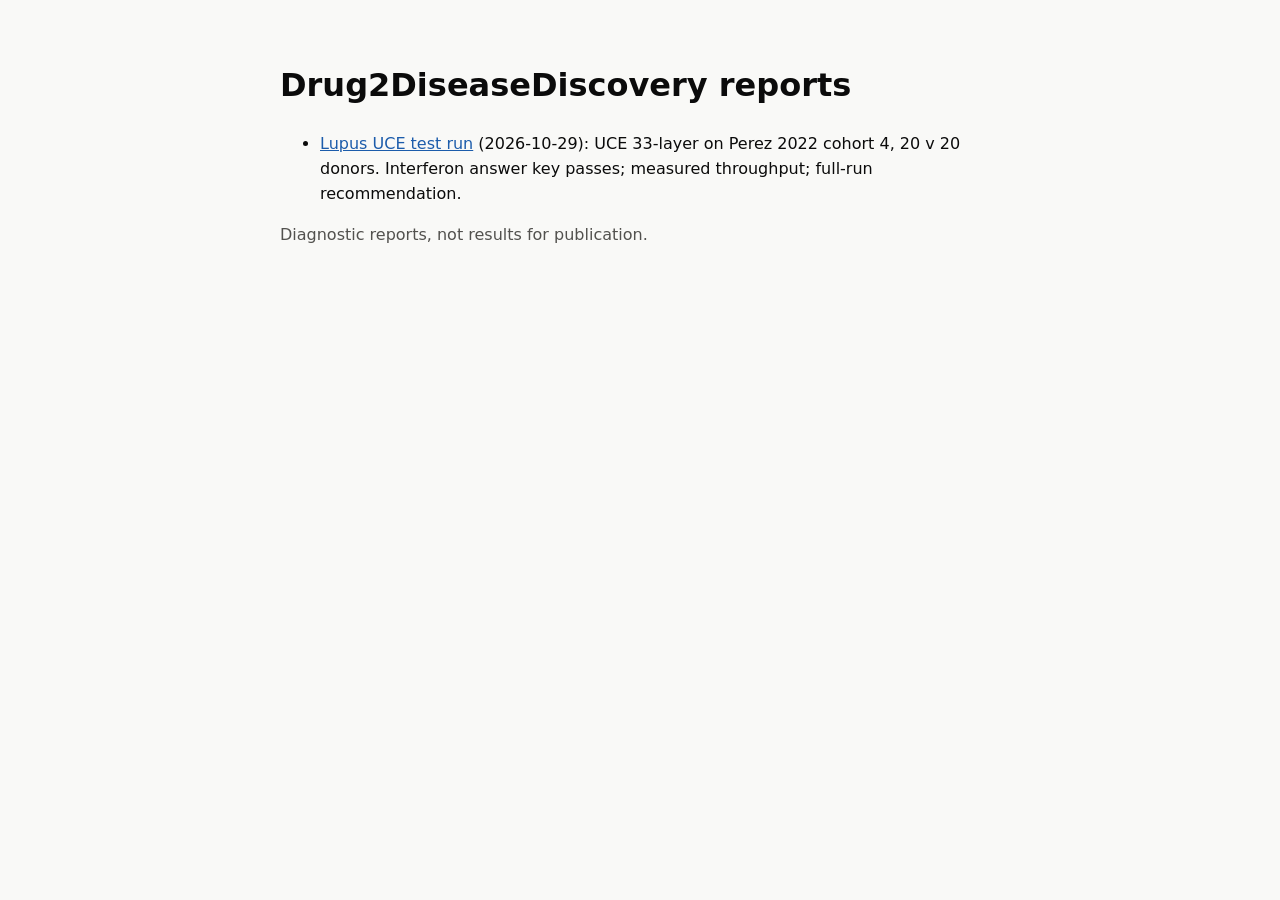
==== docs/index.html @ bebe45bc "Lupus UCE test report for GitHub Pages; cluster_check.R" ====
<!doctype html>
<html lang="en">
<head>
<meta charset="utf-8">
<meta name="viewport" content="width=device-width, initial-scale=1">
<title>Drug2DiseaseDiscovery Reports</title>
<style>
:root { --page: #f9f9f7; --ink: #0b0b0b; --ink-2: #52514e; --link: #1c5cab; }
@media (prefers-color-scheme: dark) { :root { --page: #0d0d0d; --ink: #f0efec; --ink-2: #c3c2b7; --link: #86b6ef; } }
body { margin: 0; background: var(--page); color: var(--ink); font: 16px/1.55 system-ui, -apple-system, sans-serif; }
main { max-width: 720px; margin: 0 auto; padding: 40px 16px; }
a { color: var(--link); } p { color: var(--ink-2); }
</style>
</head>
<body>
<main>
<h1>Drug2DiseaseDiscovery reports</h1>
<ul>
<li><a href="lupus-uce-test.html">Lupus UCE test run</a> (2026-10-29): UCE 33-layer on Perez 2022 cohort 4, 20 v 20 donors. Interferon answer key passes; measured throughput; full-run recommendation.</li>
</ul>
<p>Diagnostic reports, not results for publication.</p>
</main>
</body>
</html>
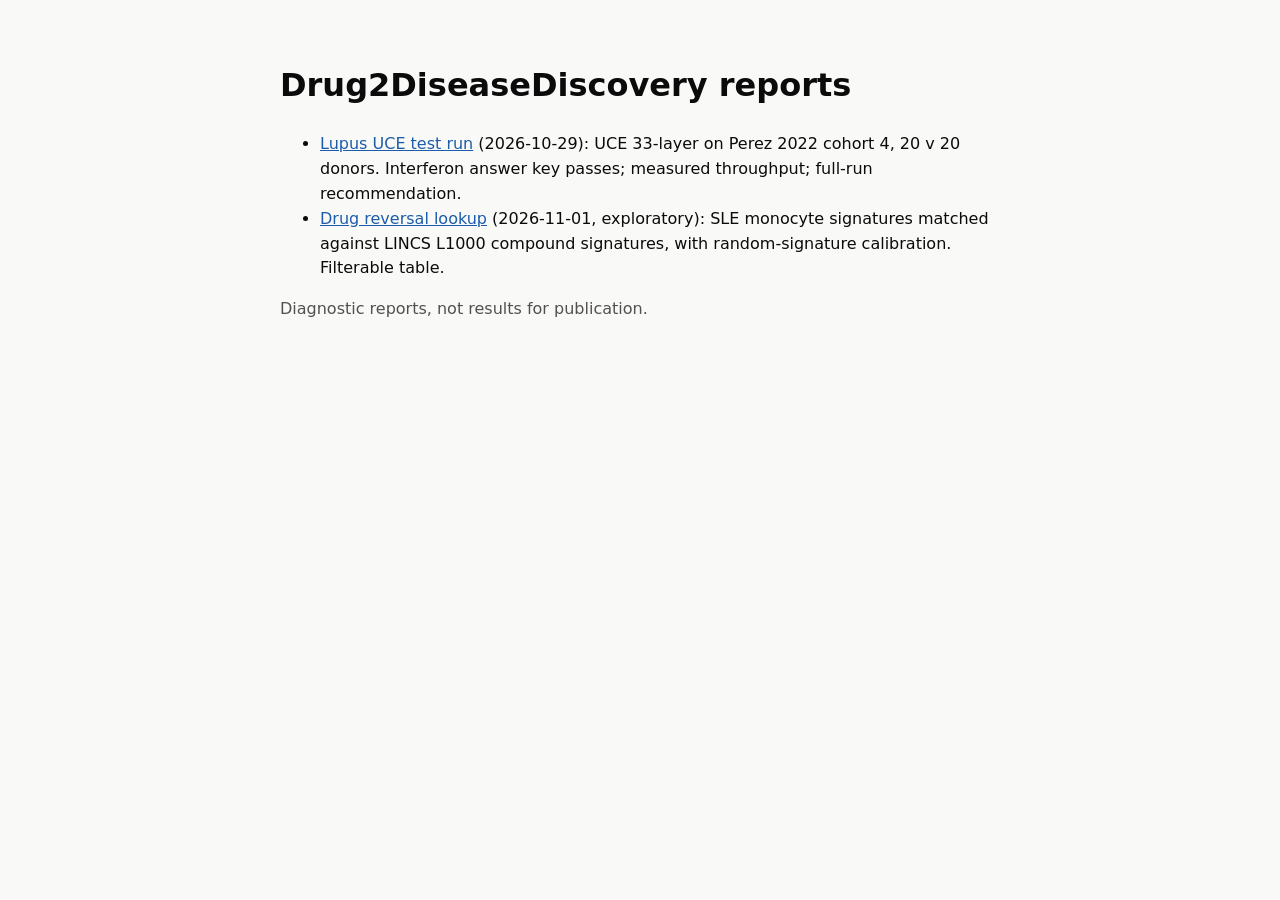
==== commit 8773b32b: "SLE plan from team notes; drug page gene filter; L1000 lookup" ====
--- a/docs/index.html
+++ b/docs/index.html
@@ -17,6 +17,7 @@
 <h1>Drug2DiseaseDiscovery reports</h1>
 <ul>
 <li><a href="lupus-uce-test.html">Lupus UCE test run</a> (2026-10-29): UCE 33-layer on Perez 2022 cohort 4, 20 v 20 donors. Interferon answer key passes; measured throughput; full-run recommendation.</li>
+<li><a href="drug-reversal.html">Drug reversal lookup</a> (2026-11-01, exploratory): SLE monocyte signatures matched against LINCS L1000 compound signatures, with random-signature calibration. Filterable table.</li>
 </ul>
 <p>Diagnostic reports, not results for publication.</p>
 </main>
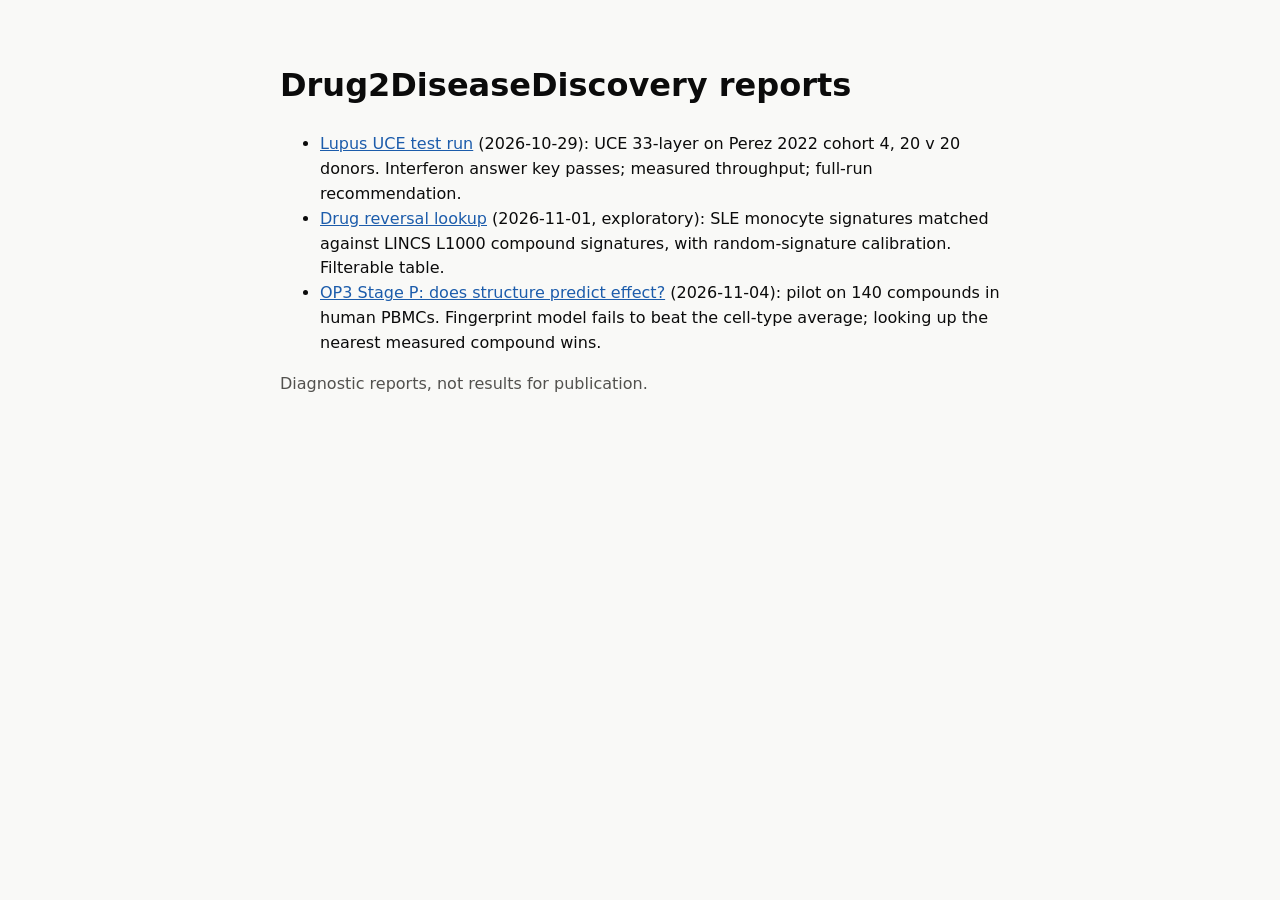
==== commit 16557494: "OP3 Stage P result: fingerprint ridge fails, nearest-neighbour wins; report page" ====
--- a/docs/index.html
+++ b/docs/index.html
@@ -18,6 +18,7 @@
 <ul>
 <li><a href="lupus-uce-test.html">Lupus UCE test run</a> (2026-10-29): UCE 33-layer on Perez 2022 cohort 4, 20 v 20 donors. Interferon answer key passes; measured throughput; full-run recommendation.</li>
 <li><a href="drug-reversal.html">Drug reversal lookup</a> (2026-11-01, exploratory): SLE monocyte signatures matched against LINCS L1000 compound signatures, with random-signature calibration. Filterable table.</li>
+<li><a href="op3-stage-p.html">OP3 Stage P: does structure predict effect?</a> (2026-11-04): pilot on 140 compounds in human PBMCs. Fingerprint model fails to beat the cell-type average; looking up the nearest measured compound wins.</li>
 </ul>
 <p>Diagnostic reports, not results for publication.</p>
 </main>
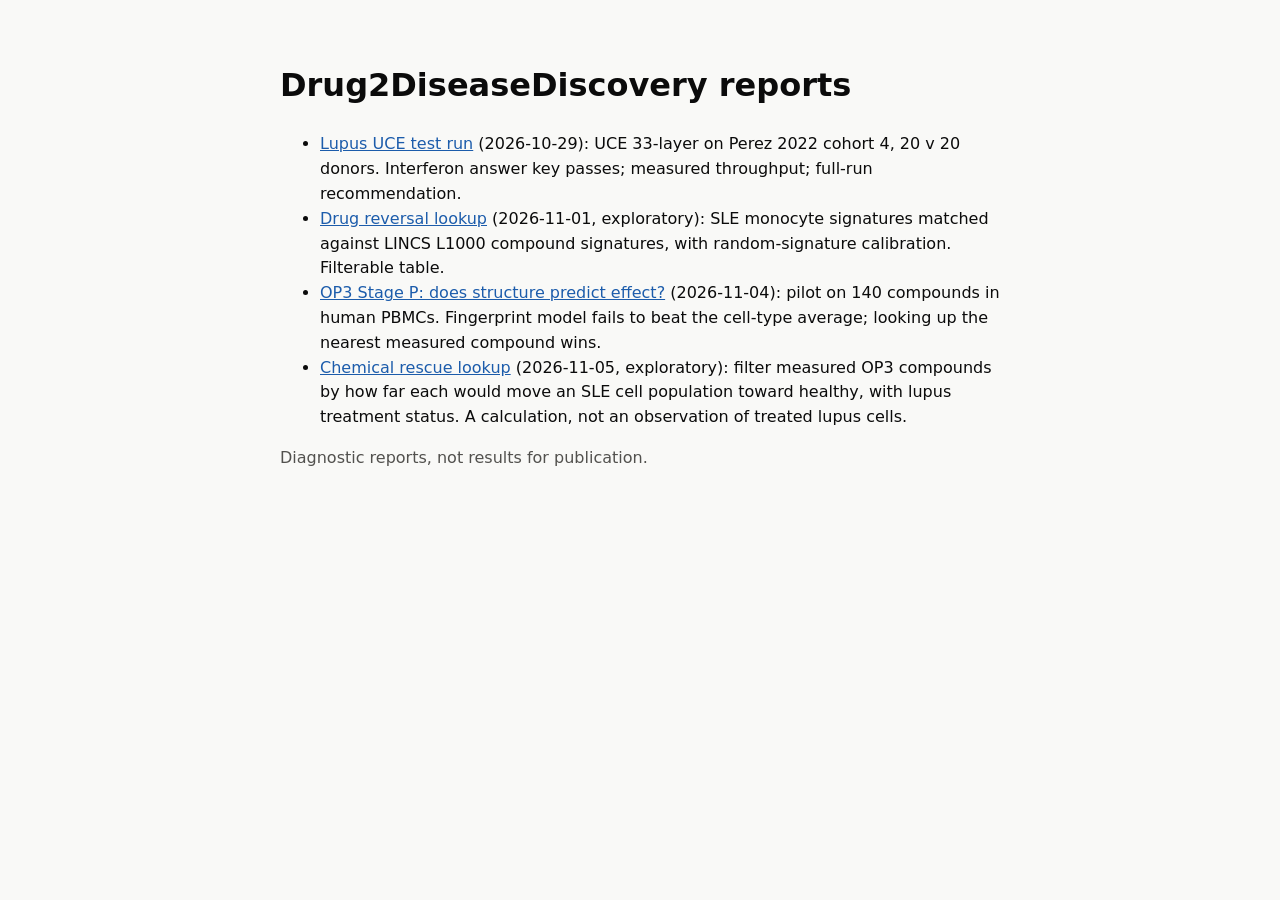
==== commit 3451eee5: "Mark lupus treatment status on chemical results" ====
--- a/docs/index.html
+++ b/docs/index.html
@@ -19,6 +19,7 @@
 <li><a href="lupus-uce-test.html">Lupus UCE test run</a> (2026-10-29): UCE 33-layer on Perez 2022 cohort 4, 20 v 20 donors. Interferon answer key passes; measured throughput; full-run recommendation.</li>
 <li><a href="drug-reversal.html">Drug reversal lookup</a> (2026-11-01, exploratory): SLE monocyte signatures matched against LINCS L1000 compound signatures, with random-signature calibration. Filterable table.</li>
 <li><a href="op3-stage-p.html">OP3 Stage P: does structure predict effect?</a> (2026-11-04): pilot on 140 compounds in human PBMCs. Fingerprint model fails to beat the cell-type average; looking up the nearest measured compound wins.</li>
+<li><a href="chemical-rescue.html">Chemical rescue lookup</a> (2026-11-05, exploratory): filter measured OP3 compounds by how far each would move an SLE cell population toward healthy, with lupus treatment status. A calculation, not an observation of treated lupus cells.</li>
 </ul>
 <p>Diagnostic reports, not results for publication.</p>
 </main>
